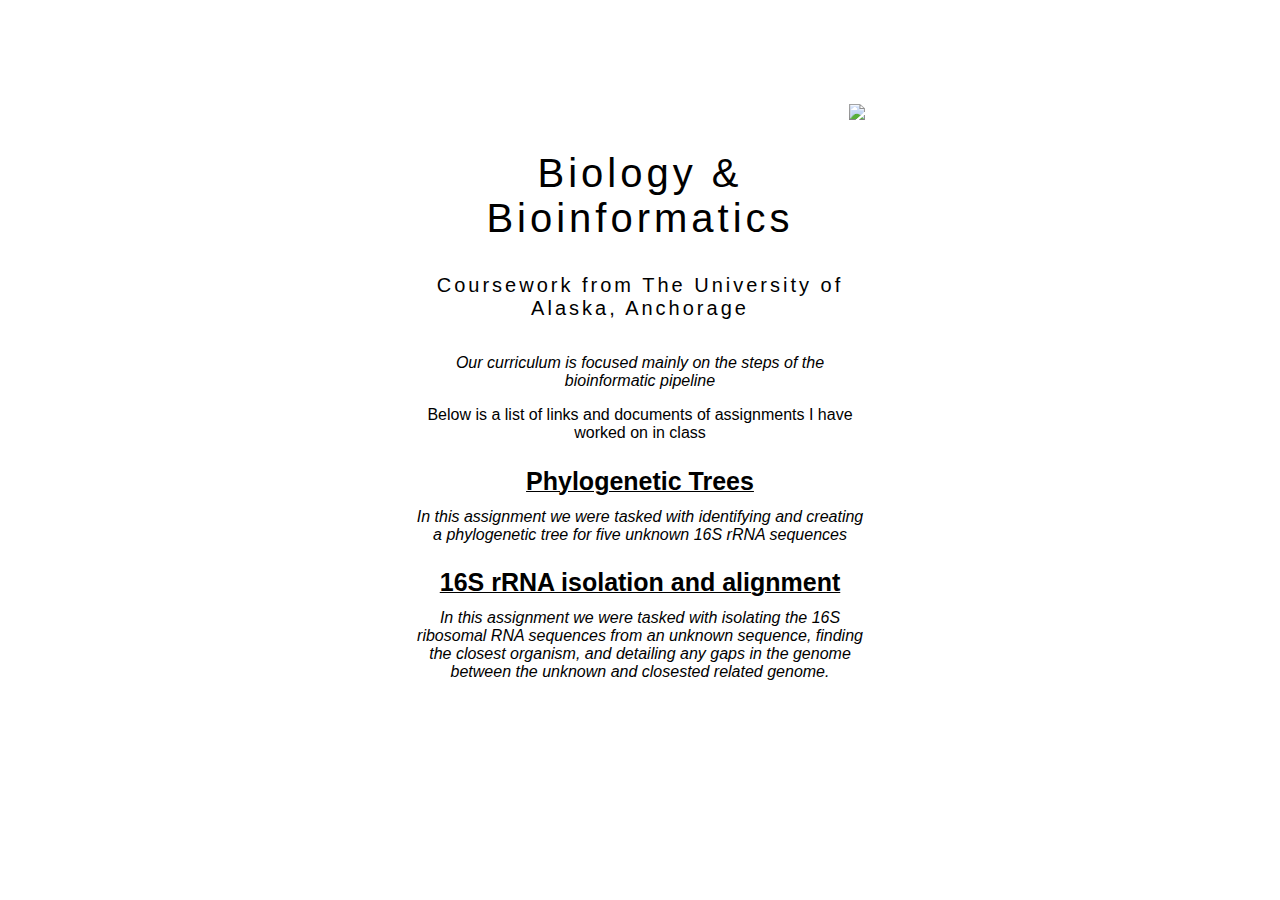
==== bioinformatics.html @ 2540ec0c "added background, added links" ====
<!DOCTYPE html>
<html>
  <head>
    <link type="image/png" sizes="16x16" rel="icon" href="https://img.icons8.com/plumpy/80/000000/laptop-coding.png">
    <style>
        body{
    margin: 0;
    padding: 0;
    background: url(bg.jpg) no-repeat;
    background-size: cover;
        }
        .box{
            width: 450px;
            background: rgba(0, 0, 0, 0.4);
            padding: 40px;
            text-align: center;
            margin: auto;
            margin-top: 5%;
            color: white;
            font-family: 'Century Gothic',sans-serif;
        }
    </style>
    <meta charset="utf-8">
    <title>Charles Tyrrell</title>
    <link rel="stylesheet" href="style.css">
  </head>
  <body style="background-image: url('photos/picture\ from\ trip.jpg');">
<div class="box">
    <div style= "text-align: right;">
     <a href="index.html"><img src="https://img.icons8.com/plumpy/42/000000/top-menu.png"/></i></a></li>
    </div>
  <div/>
  <h1>Biology & Bioinformatics</h1>
<h5>Coursework from The University of Alaska, Anchorage </h5>
<p style="text-align: center;"></p>
</div>
<em>Our curriculum is focused mainly on the steps of the bioinformatic pipeline </em>

<p>Below is a list of links and documents of assignments I have worked on in class</p>
<ul>

<div style="text-align: center; margin-top: -3%;">

<li><b><u><a href="documents/Bioinformatics 455, for website PS5.pdf">Phylogenetic Trees</a></u></b></li>
</div>
<div><em>In this assignment we were tasked with identifying and creating a phylogenetic tree for five unknown 16S rRNA sequences 

</em></div>
<div style="text-align: center;"> 
  <li><b><u><a href="documents/Bioinformatics 455, for website PS9-converted.pdf">16S rRNA isolation and alignment</a></u></b></li>
</div>
<div><em>In this assignment we were tasked with isolating the 16S ribosomal RNA sequences from an unknown sequence,
  finding the closest organism, and detailing any gaps in the genome between the unknown and closested related 
  genome.

</em></div>
<div>

</div>
</ul>
</div>
</body>
</html>
---- style.css ----
body{
    
    margin: 60;
    padding: 0;
    background-image: url('photos/picture\ from\ trip.jpg') no-repeat;
    margin-bottom: 85px;

    background-size: cover;
  }
  .box{
    width: 450px;
    background: rgba(255, 255, 255, 0.6);
    padding: px;
    padding-bottom: 25px;
    text-align: center;
    margin: auto;
    margin-top: 5%;
    color: black;
    font-family: 'Century Gothic',sans-serif;
  }
  .box-img{
    border-radius: 50%;
    width: 200px;
    height: 200px;
  }
  .box h1{
    font-size: 40px;
    letter-spacing: 4px;
    font-weight: 100;
  }
  .box h5{
    font-size: 20px;
    letter-spacing: 3px;
    font-weight: 100;
  }
  .box p{
    text-align: center;
  }
  ul{
    margin: 0;
    padding: 0;
  }
  .box li{
    display: inline-block;
    margin: 12px;

    padding-top: 2.5%;
    list-style: none;
  }
  .box li a{
    color: black;
    text-decoration: none;
    font-size: 25px;
    transition: all ease-in-out 250ms;
  }
  .box li a:hover{
    color: #b9b9b9;
  }
  .box a:hover{
    color: #b9b9b9;
  }
  .box iframe{
      padding-bottom: 20px;
      height: 120px;
      
  }
  .box iframe div{
     color: black;
    
}
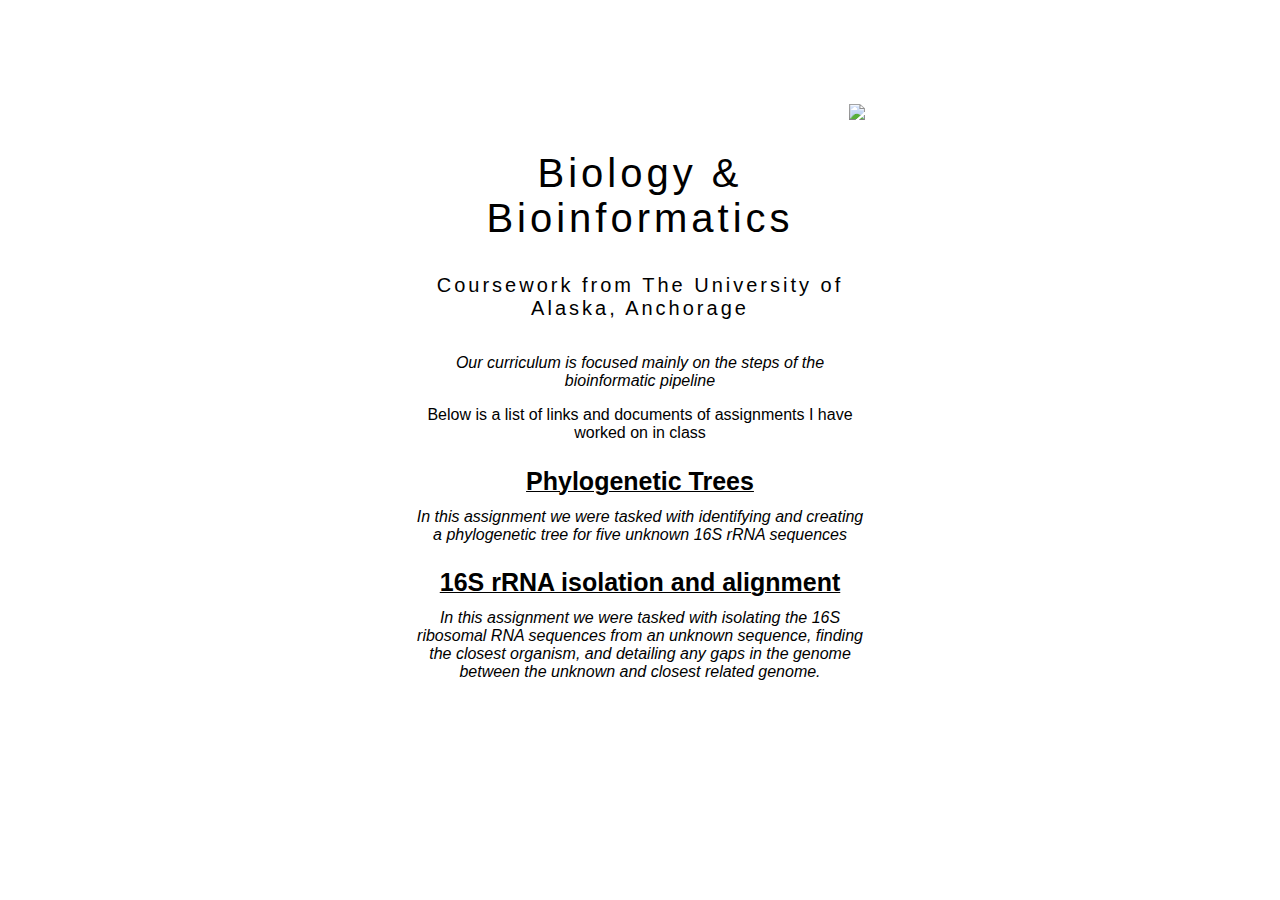
==== commit dc99e3a2: "correcting spelling" ====
--- a/bioinformatics.html
+++ b/bioinformatics.html
@@ -50,7 +50,7 @@
   <li><b><u><a href="documents/Bioinformatics 455, for website PS9-converted.pdf">16S rRNA isolation and alignment</a></u></b></li>
 </div>
 <div><em>In this assignment we were tasked with isolating the 16S ribosomal RNA sequences from an unknown sequence,
-  finding the closest organism, and detailing any gaps in the genome between the unknown and closested related 
+  finding the closest organism, and detailing any gaps in the genome between the unknown and closest related 
   genome.
 
 </em></div>
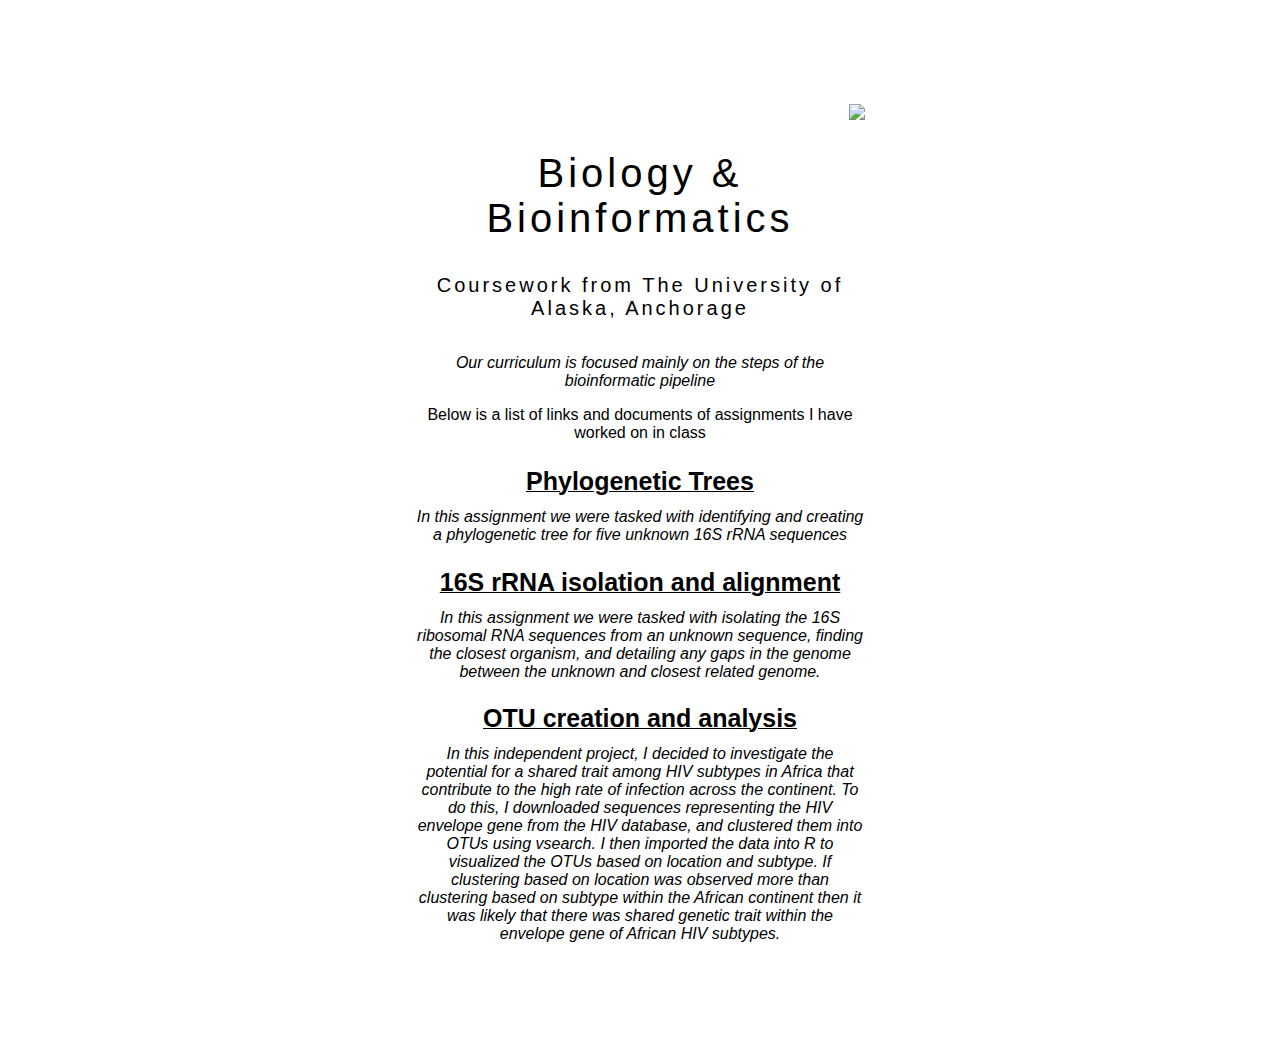
==== commit e6ef192d: "This changes it to only being one page" ====
--- a/bioinformatics.html
+++ b/bioinformatics.html
@@ -53,7 +53,21 @@
   finding the closest organism, and detailing any gaps in the genome between the unknown and closest related 
   genome.
 
-</em></div>
+</em>
+
+</div>
+<div style="text-align: center;"> 
+  <li><b><u><a href="documents/Bioinformatics Final Paper.docx">OTU creation and analysis</a></u></b></li>
+</div>
+<div><em>In this independent project, I decided to investigate the potential for a shared trait among HIV subtypes
+  in Africa that contribute to the high rate of infection across the continent. To do this, I downloaded sequences 
+  representing the HIV envelope gene from the HIV database, and clustered 
+  them into OTUs using vsearch. I then imported the data into R to visualized the OTUs based on location and subtype. 
+  If clustering based on location was observed more than clustering based on subtype within the African continent then 
+  it was likely that there was shared genetic trait within the envelope gene of African HIV subtypes.
+
+</em>
+</div>
 <div>
 
 </div>
